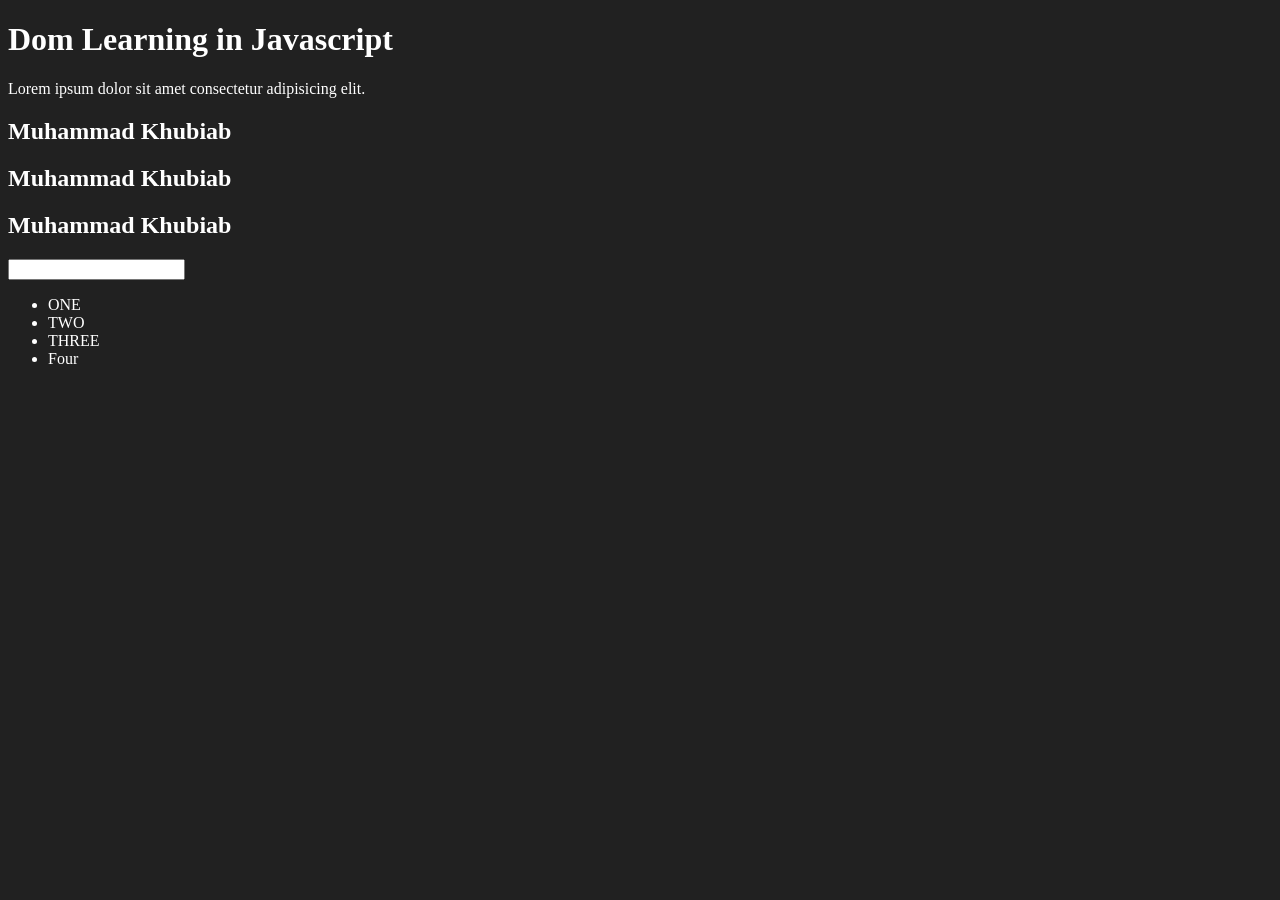
==== advance javacript/one.html @ 86a3018f "DOM" ====
<!DOCTYPE html>
<html lang="en">
<head>
    <meta charset="UTF-8">
    
    <title>DOM Learning</title>
    <style>
        .bg-black{
            background-color: #212121;
            color: #fff;
        }
    </style>
</head>
<body class="bg-black">
    <div >
        <h1  id = "title" class="heading">Dom Learning in Javascript</h1>
        <p>Lorem ipsum dolor sit amet consectetur adipisicing elit. </p>
        <h2>Muhammad Khubiab</h2>
        <h2>Muhammad Khubiab</h2>
        <h2>Muhammad Khubiab</h2>
        <input type="password">

        <ul>
            <li class="list-item">ONE</li>
            <li class="list-item">TWO</li>
            <li class="list-item">THREE</li>
            <li class="list-item">Four</li>
        </ul>
    </div>
    
</body>
</html>
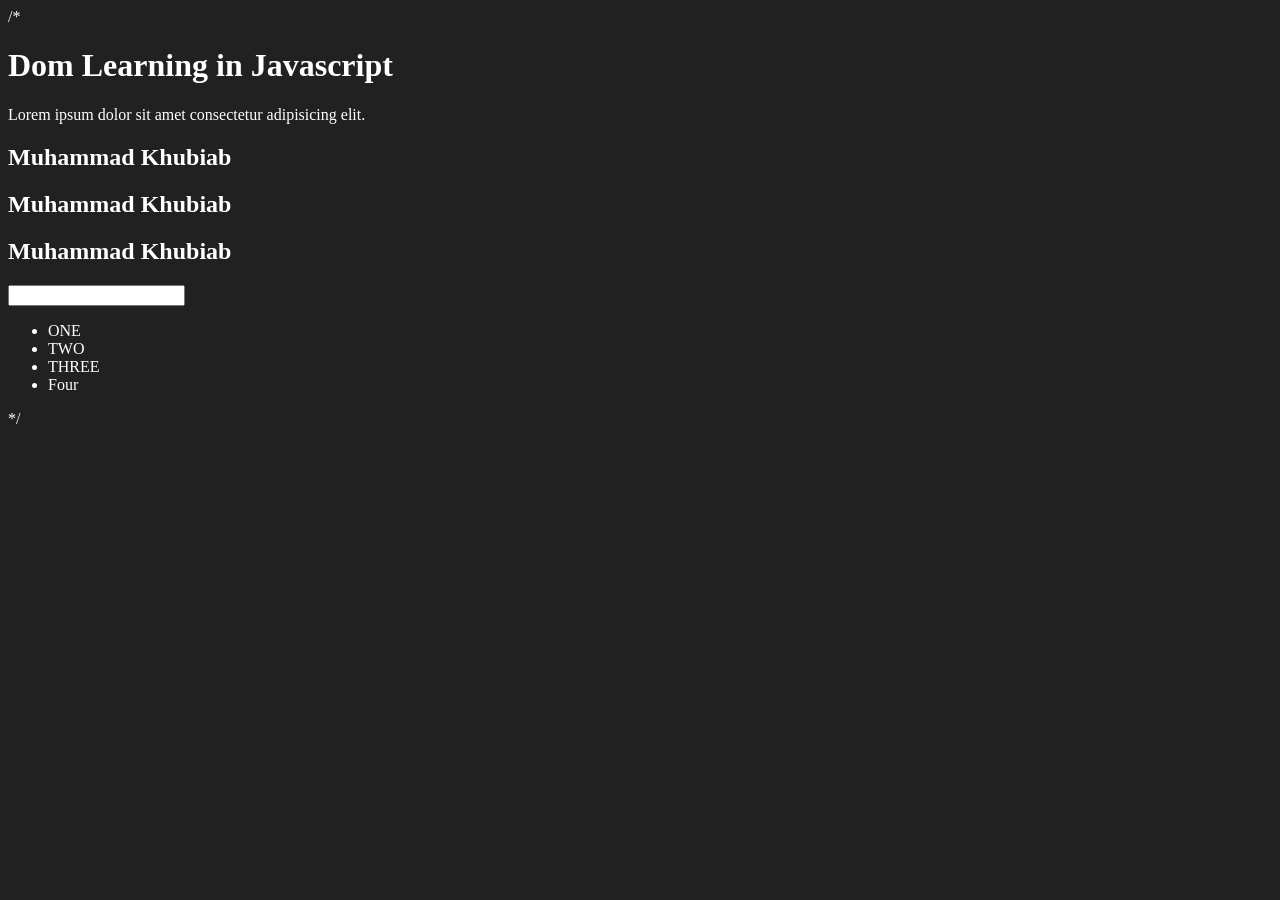
==== commit 685c9039: "dom" ====
--- a/advance javacript/one.html
+++ b/advance javacript/one.html
@@ -12,7 +12,7 @@
     </style>
 </head>
 <body class="bg-black">
-    <div >
+   /* <div >
         <h1  id = "title" class="heading">Dom Learning in Javascript</h1>
         <p>Lorem ipsum dolor sit amet consectetur adipisicing elit. </p>
         <h2>Muhammad Khubiab</h2>
@@ -26,7 +26,7 @@
             <li class="list-item">THREE</li>
             <li class="list-item">Four</li>
         </ul>
-    </div>
+    </div>*/
     
 </body>
 </html>
